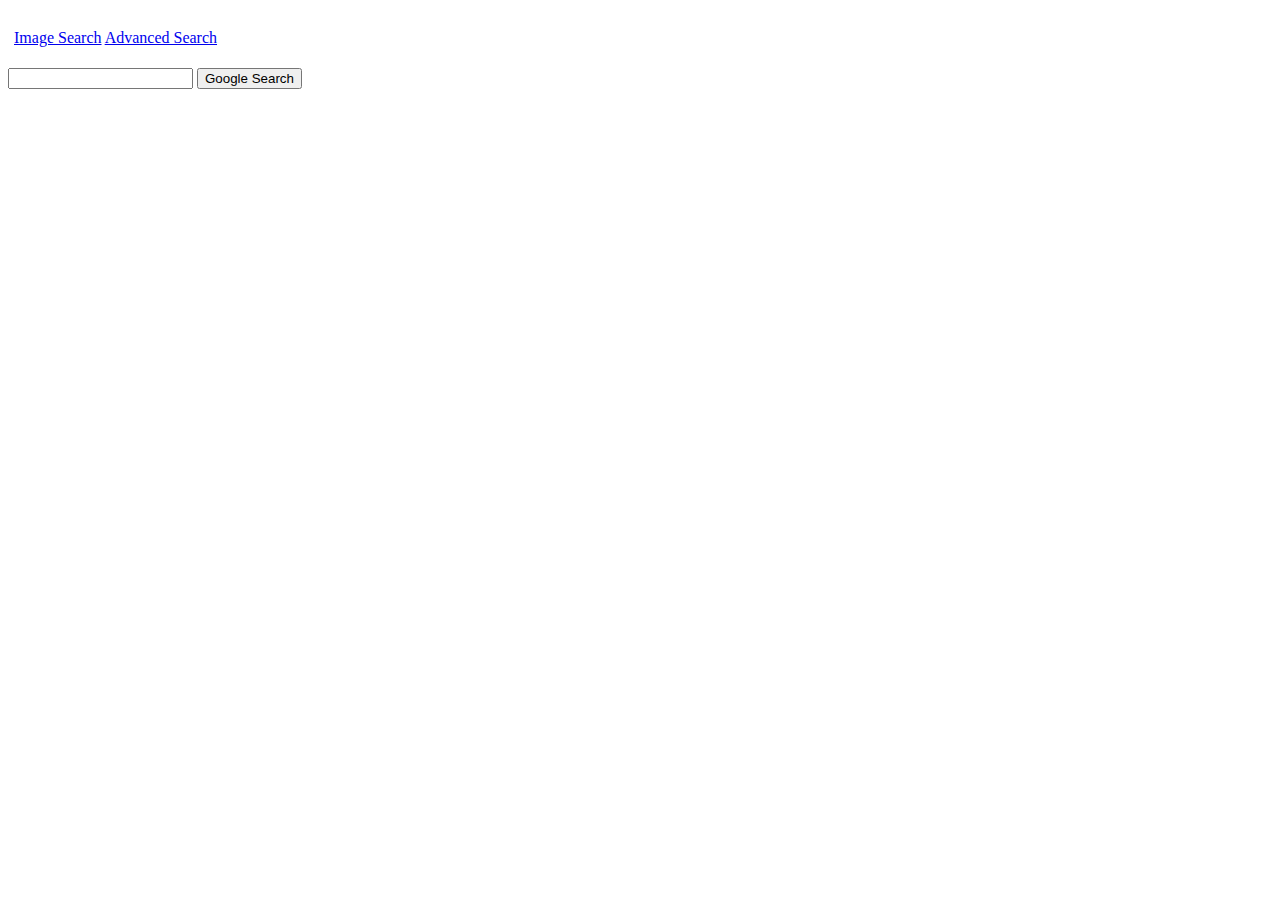
==== index.html @ 9913ce1c "added some css positioning for nav" ====
<!DOCTYPE html>
<html lang="en">
  <head>
    <title>Search</title>
    <link rel="stylesheet" href="styles.css">
  </head>
  <div class="wrapper">
  <body>
      <div class="nav-wrapper">
          <div class="nav-links">
              <a href="#">Image Search</a>
              <a href="#">Advanced Search</a>
          </div>
      </div>
    <form action="https://google.com/search" autocomplete="off">
      <input type="text" name="q" />
      <input type="submit" value="Google Search" />
    </form>
</div>
  </body>
</html>
---- styles.css ----
* {
  box-sizing: border-box;
}

.wrapper {
  display: flex;
  flex-direction: column;
}

.nav-wrapper {
  display: flex;
  flex-direction: row;
  padding: 6px;
  height: 60px;
  align-items: center;
}

.nav-links {
  display: inline-block;
}
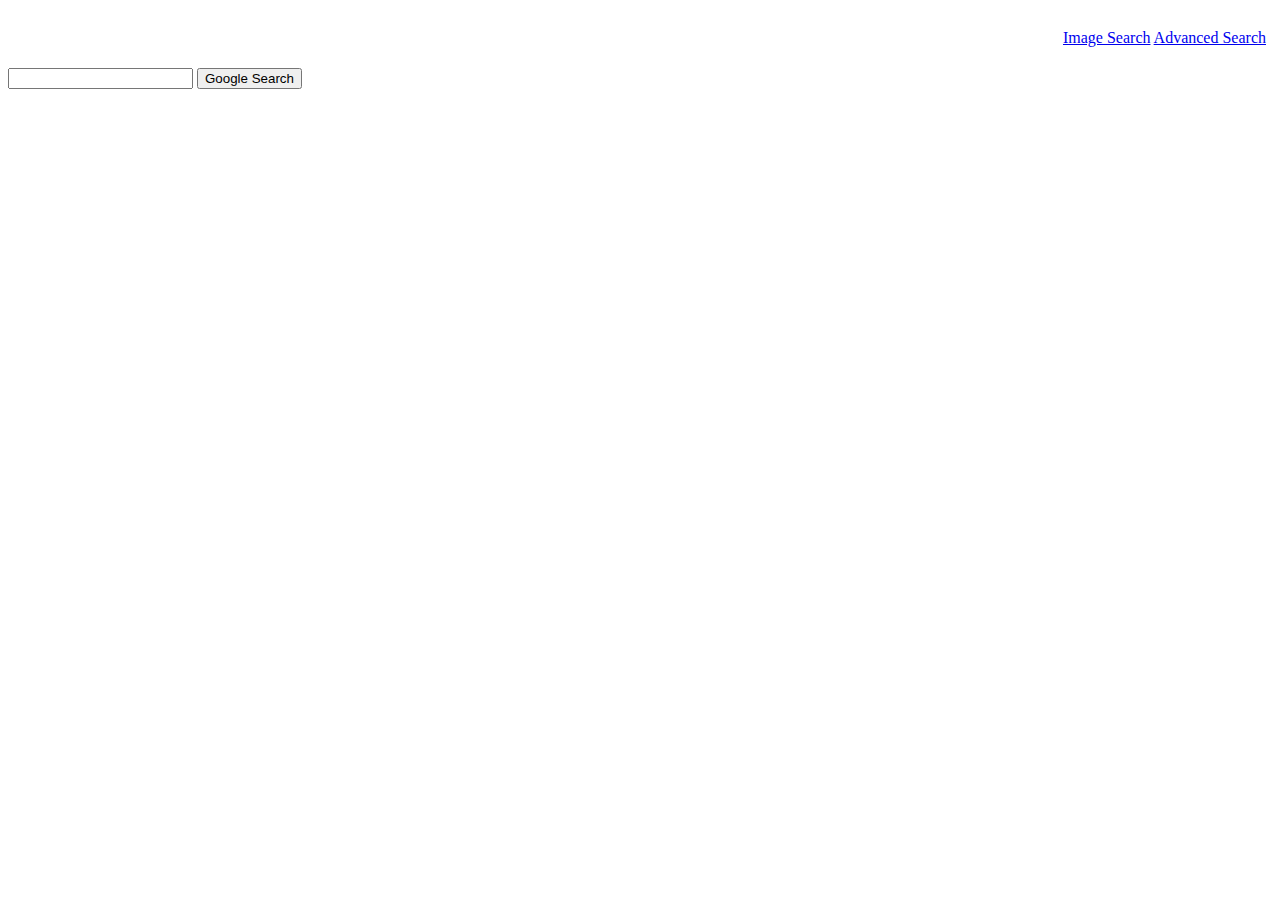
==== commit 92ff055d: "navbar links positioned top right" ====
--- a/index.html
+++ b/index.html
@@ -2,20 +2,22 @@
 <html lang="en">
   <head>
     <title>Search</title>
-    <link rel="stylesheet" href="styles.css">
+    <meta name="viewport" content="width=device-width, initial-scale=1.0" />
+    <link rel="stylesheet" href="styles.css" />
   </head>
-  <div class="wrapper">
+
   <body>
-      <div class="nav-wrapper">
-          <div class="nav-links">
-              <a href="#">Image Search</a>
-              <a href="#">Advanced Search</a>
-          </div>
+    <div class="wrapper">
+      <div class="nav-container">
+        <div class="nav-links">
+          <a href="#">Image Search</a>
+          <a href="#">Advanced Search</a>
+        </div>
       </div>
-    <form action="https://google.com/search" autocomplete="off">
-      <input type="text" name="q" />
-      <input type="submit" value="Google Search" />
-    </form>
-</div>
+      <form action="https://google.com/search" autocomplete="off">
+        <input type="text" name="q" />
+        <input type="submit" value="Google Search" />
+      </form>
+    </div>
   </body>
 </html>
--- a/styles.css
+++ b/styles.css
@@ -7,7 +7,7 @@
   flex-direction: column;
 }
 
-.nav-wrapper {
+.nav-container {
   display: flex;
   flex-direction: row;
   padding: 6px;
@@ -16,5 +16,5 @@
 }
 
 .nav-links {
-  display: inline-block;
+  margin-left: auto;
 }
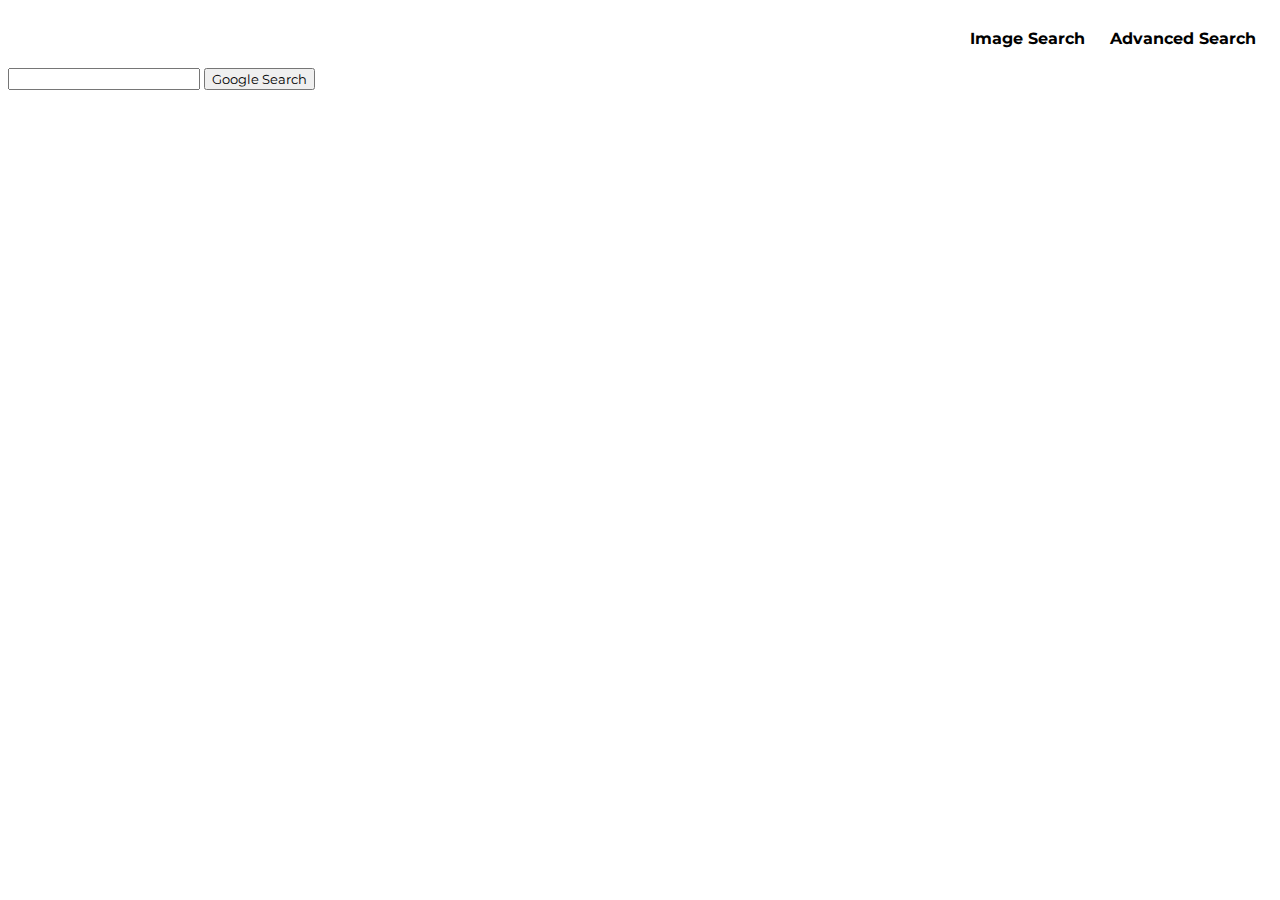
==== commit 7ba093ef: "css for navbar links" ====
--- a/index.html
+++ b/index.html
@@ -3,15 +3,21 @@
   <head>
     <title>Search</title>
     <meta name="viewport" content="width=device-width, initial-scale=1.0" />
+    <link rel="preconnect" href="https://fonts.googleapis.com" />
+    <link rel="preconnect" href="https://fonts.gstatic.com" crossorigin />
+    <link
+      href="https://fonts.googleapis.com/css2?family=Montserrat:wght@400;500;600&display=swap"
+      rel="stylesheet"
+    />
     <link rel="stylesheet" href="styles.css" />
   </head>
 
   <body>
     <div class="wrapper">
       <div class="nav-container">
-        <div class="nav-links">
-          <a href="#">Image Search</a>
-          <a href="#">Advanced Search</a>
+        <div class="nav-link-container">
+          <a class="nav_link" href="#">Image Search</a>
+          <a class="nav_link" href="#">Advanced Search</a>
         </div>
       </div>
       <form action="https://google.com/search" autocomplete="off">
--- a/styles.css
+++ b/styles.css
@@ -1,5 +1,15 @@
 * {
   box-sizing: border-box;
+  font-family: "Montserrat", sans-serif;
+}
+
+a {
+  text-decoration: none;
+  color: inherit;
+}
+
+a:hover {
+  text-decoration: underline;
 }
 
 .wrapper {
@@ -15,6 +25,11 @@
   align-items: center;
 }
 
-.nav-links {
+.nav-link-container {
   margin-left: auto;
+  font-weight: 700;
 }
+
+.nav_link {
+  padding: 0 10px;
+}
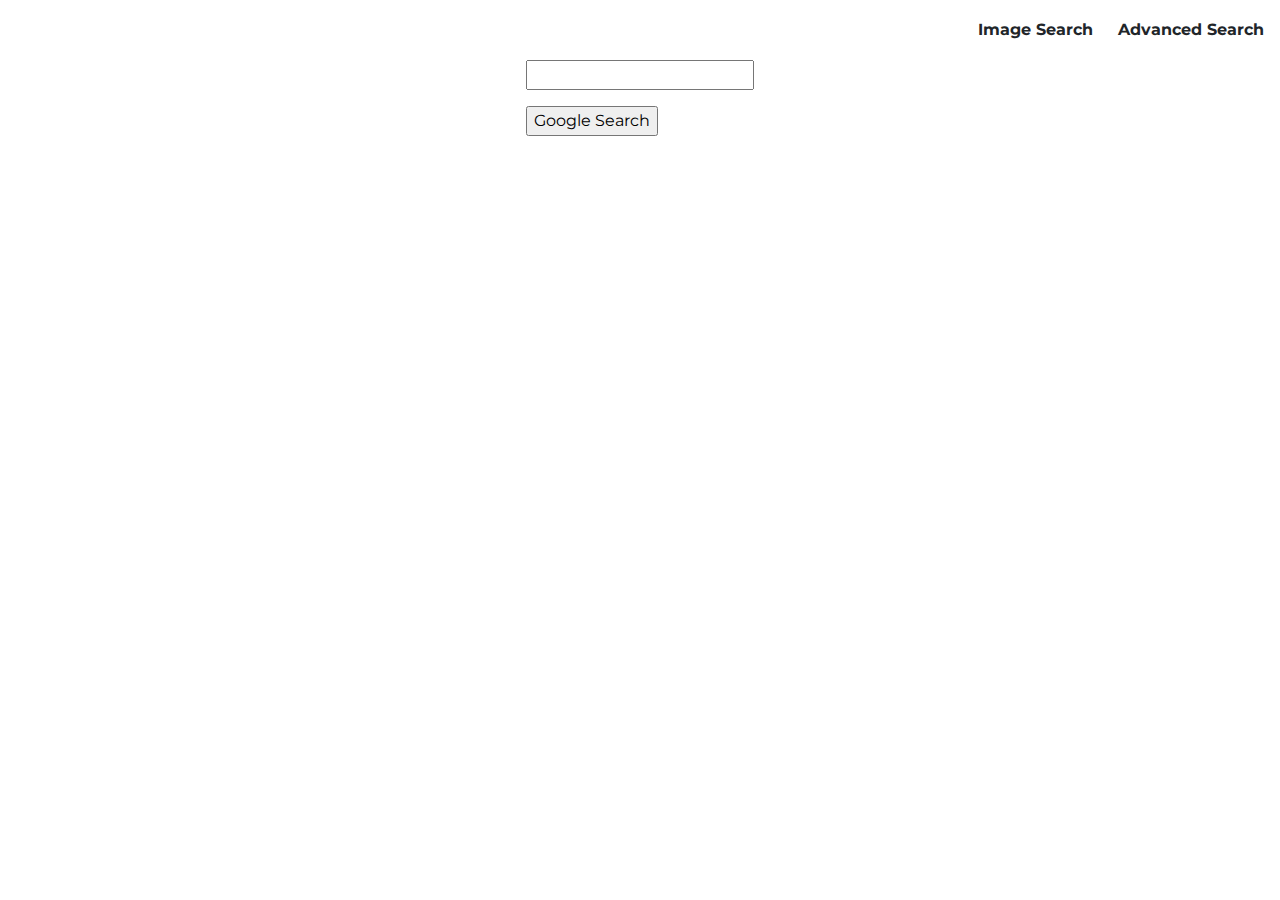
==== commit a589d702: "added bootstrap. positioned google search form" ====
--- a/index.html
+++ b/index.html
@@ -3,12 +3,21 @@
   <head>
     <title>Search</title>
     <meta name="viewport" content="width=device-width, initial-scale=1.0" />
+    <!-- Google font imports -->
     <link rel="preconnect" href="https://fonts.googleapis.com" />
     <link rel="preconnect" href="https://fonts.gstatic.com" crossorigin />
     <link
       href="https://fonts.googleapis.com/css2?family=Montserrat:wght@400;500;600&display=swap"
       rel="stylesheet"
     />
+    <!-- Bootstrap import -->
+    <link
+      rel="stylesheet"
+      href="https://stackpath.bootstrapcdn.com/bootstrap/4.3.1/css/bootstrap.min.css"
+      integrity="sha384-ggOyR0iXCbMQv3Xipma34MD+dH/1fQ784/j6cY/iJTQUOhcWr7x9JvoRxT2MZw1T"
+      crossorigin="anonymous"
+    />
+    <!-- My style sheet -->
     <link rel="stylesheet" href="styles.css" />
   </head>
 
@@ -20,10 +29,16 @@
           <a class="nav_link" href="#">Advanced Search</a>
         </div>
       </div>
-      <form action="https://google.com/search" autocomplete="off">
-        <input type="text" name="q" />
-        <input type="submit" value="Google Search" />
-      </form>
+      <div class="main-container">
+        <form action="https://google.com/search" autocomplete="off">
+          <div class="form-group">
+            <input type="text" name="q" />
+          </div>
+          <div class="form-group">
+            <input type="submit" value="Google Search" />
+          </div>
+        </form>
+      </div>
     </div>
   </body>
 </html>
--- a/styles.css
+++ b/styles.css
@@ -11,6 +11,8 @@
 a:hover {
   text-decoration: underline;
 }
+
+/* NAVBAR SECTION */
 
 .wrapper {
   display: flex;
@@ -33,3 +35,11 @@
 .nav_link {
   padding: 0 10px;
 }
+
+/* MAIN/HERO SECTION */
+
+.main-container {
+  display: flex;
+  flex-direction: column;
+  align-items: center;
+}
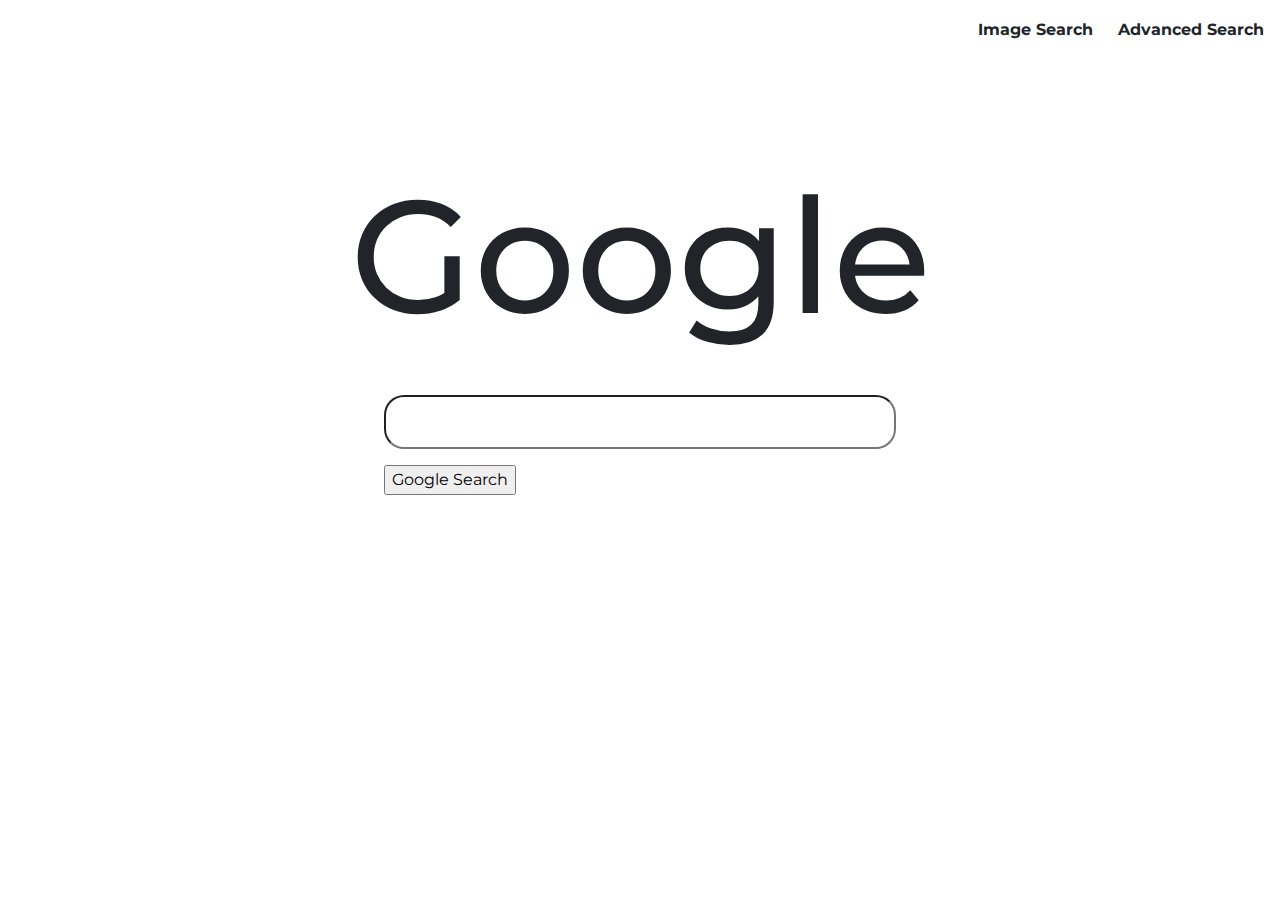
==== commit 27507179: "searchbar formatting" ====
--- a/index.html
+++ b/index.html
@@ -30,14 +30,23 @@
         </div>
       </div>
       <div class="main-container">
-        <form action="https://google.com/search" autocomplete="off">
-          <div class="form-group">
-            <input type="text" name="q" />
-          </div>
-          <div class="form-group">
-            <input type="submit" value="Google Search" />
-          </div>
-        </form>
+        <div class="hero-header">
+          <h1>Google</h1>
+        </div>
+        <div class="form-container">
+          <form action="https://google.com/search" autocomplete="off">
+            <div class="form-group">
+              <input type="text" name="q" class="search-bar" />
+            </div>
+            <div class="form-group">
+              <input
+                type="submit"
+                value="Google Search"
+                class="google-search-button"
+              />
+            </div>
+          </form>
+        </div>
       </div>
     </div>
   </body>
--- a/styles.css
+++ b/styles.css
@@ -43,3 +43,27 @@
   flex-direction: column;
   align-items: center;
 }
+
+.hero-header {
+  padding: 100px 0 35px;
+}
+
+h1 {
+  font-size: 10rem;
+}
+
+.form-container {
+}
+
+.form-group {
+}
+
+.search-bar {
+  width: 40vw;
+  padding: 10px;
+  border-radius: 20px;
+  font-size: 20px;
+}
+
+.google-search-button {
+}
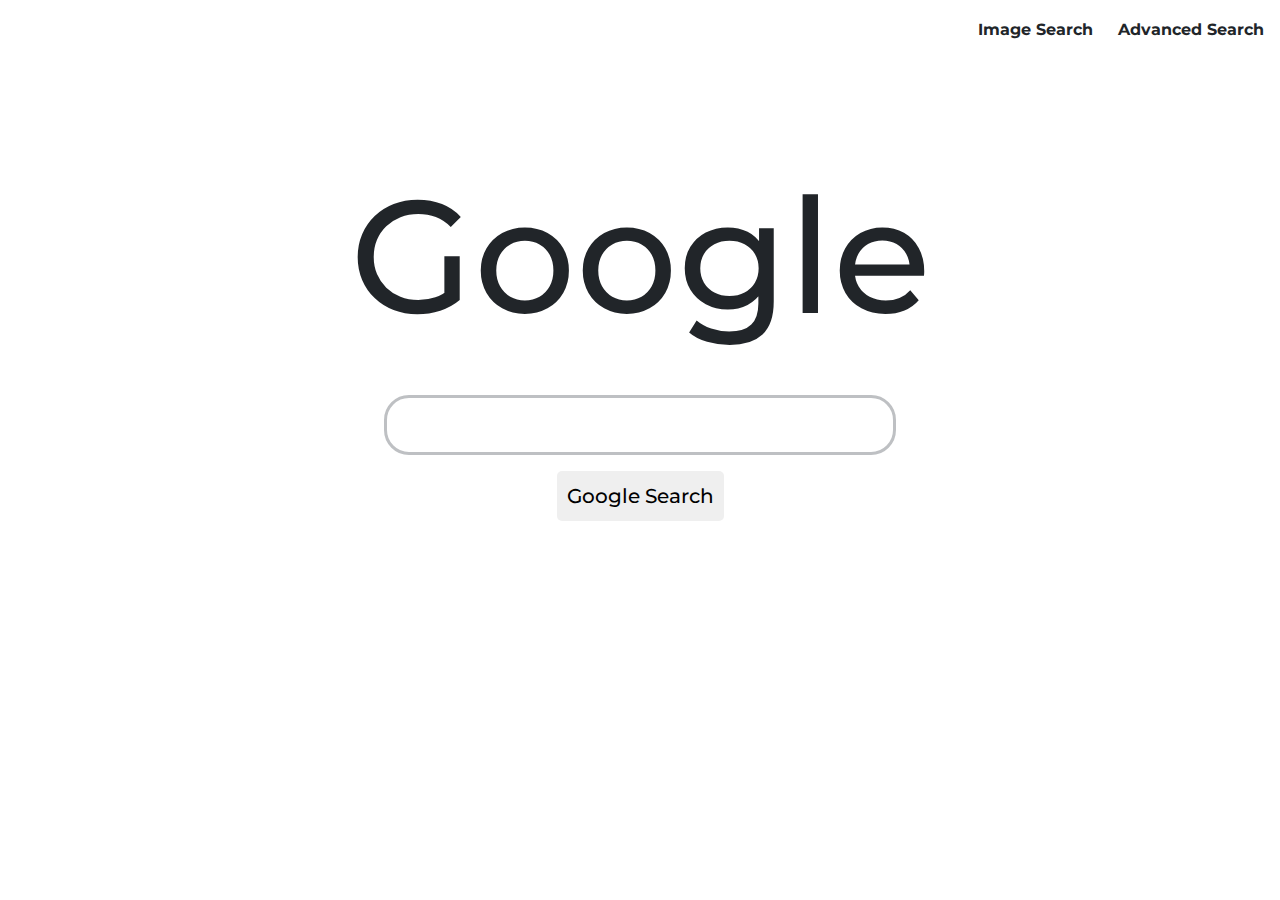
==== commit bbc68692: "copied html from index to image and implemented image search query" ====
--- a/index.html
+++ b/index.html
@@ -25,7 +25,7 @@
     <div class="wrapper">
       <div class="nav-container">
         <div class="nav-link-container">
-          <a class="nav_link" href="#">Image Search</a>
+          <a class="nav_link" href="image.html">Image Search</a>
           <a class="nav_link" href="#">Advanced Search</a>
         </div>
       </div>
--- a/styles.css
+++ b/styles.css
@@ -56,14 +56,26 @@
 }
 
 .form-group {
+  display: flex;
+  justify-content: space-around;
 }
 
 .search-bar {
   width: 40vw;
+  padding: 12px;
+  border-radius: 25px;
+  font-size: 20px;
+  border: 3px solid #bec0c3;
+}
+
+input[type="submit"] {
   padding: 10px;
-  border-radius: 20px;
+  border-radius: 5px;
+  border-style: none;
+  font-weight: 500;
   font-size: 20px;
 }
 
-.google-search-button {
+input[type="submit"]:hover {
+  border: 1px solid #bec0c3;
 }
